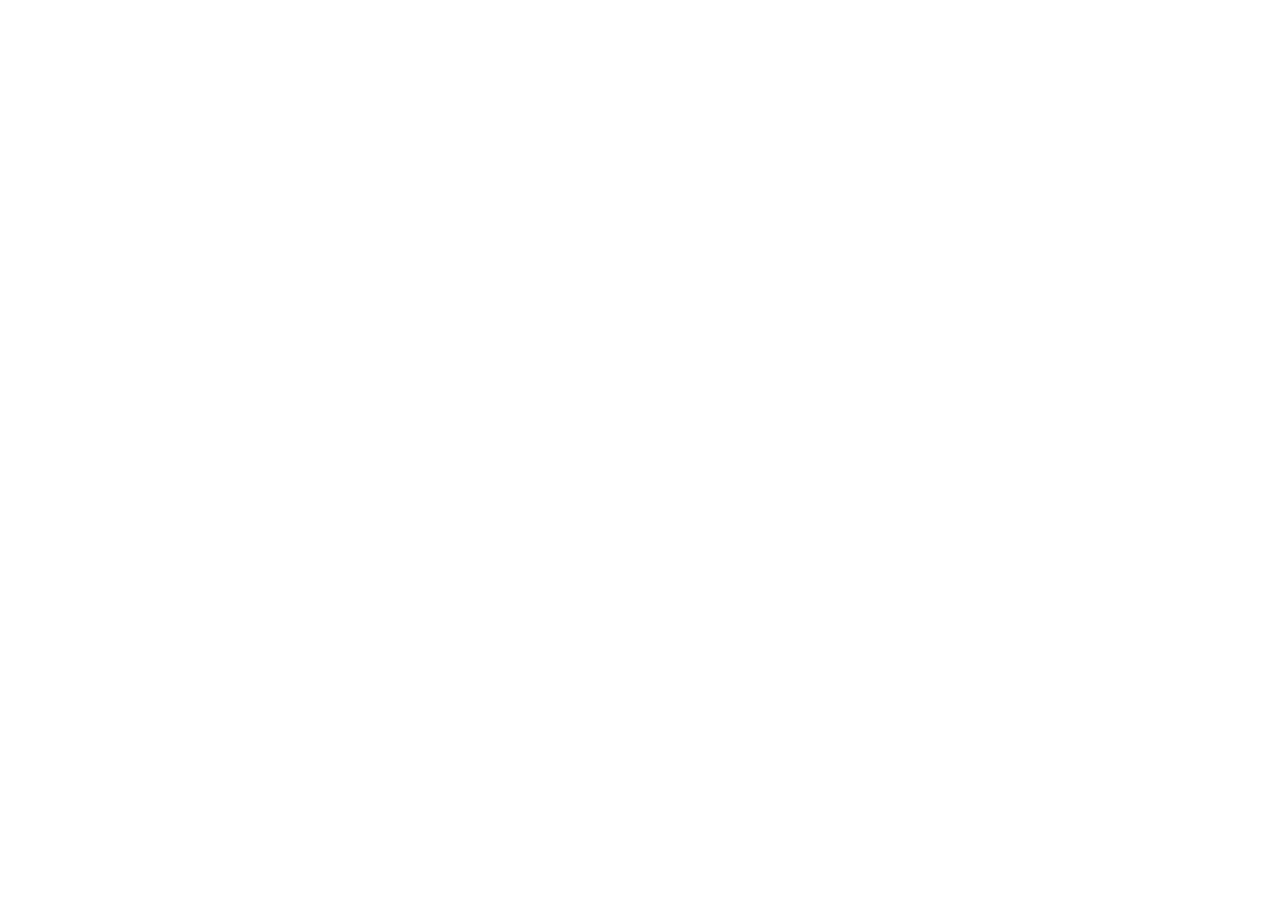
==== web/index.html @ fe961110 "Start from Builder's template; brief from the description" ====
<!doctype html>
<html lang="en">
<head>
  <meta charset="utf-8">
  <meta name="viewport" content="width=device-width, initial-scale=1">
  <!-- Reference default. connect-src 'self' keeps fetches on this origin;
       'wasm-unsafe-eval' lets the page compile its own WebAssembly module;
       form-action 'none' blocks form posts. A meta policy cannot stop data
       leaving by navigation, so the browser check still watches requests. -->
  <meta http-equiv="Content-Security-Policy" content="default-src 'self'; script-src 'self' 'wasm-unsafe-eval'; connect-src 'self'; style-src 'self'; img-src 'self' data:; object-src 'none'; base-uri 'none'; form-action 'none'">
  <title>Builder tool</title>
  <link rel="stylesheet" href="style.css">
</head>
<body data-ready="false">
  <main>
    <h1 id="title"></h1>
    <div id="panels"></div>
    <p id="message" role="status"></p>
  </main>
  <noscript><p>This page needs JavaScript and WebAssembly.</p></noscript>
  <script type="module" src="app.js"></script>
</body>
</html>
---- web/style.css ----
:root {
  --ink: #1d232a;
  --paper: #ffffff;
  --muted: #5a646e;
  --accent: #9b1c1c;
}
@media (prefers-color-scheme: dark) {
  :root { --ink: #e8eaed; --paper: #15181c; --muted: #a9b1ba; --accent: #f08c8c; }
}
* { box-sizing: border-box; }
/* A display rule elsewhere must not show what the page hid. */
[hidden] { display: none !important; }
body {
  margin: 0;
  background: var(--paper);
  color: var(--ink);
  font: 1rem/1.5 system-ui, sans-serif;
}
main { max-width: 44rem; margin: 0 auto; padding: 2rem 1rem; }
h1 { font-size: 1.6rem; margin: 0 0 0.5rem; }
#message:not(:empty) { color: var(--accent); }
section { margin: 0 0 1rem; }
button { font: inherit; padding: 0.3rem 0.8rem; margin: 0 0.5rem 0.5rem 0; }
[data-term] { text-decoration: underline dotted; cursor: help; }
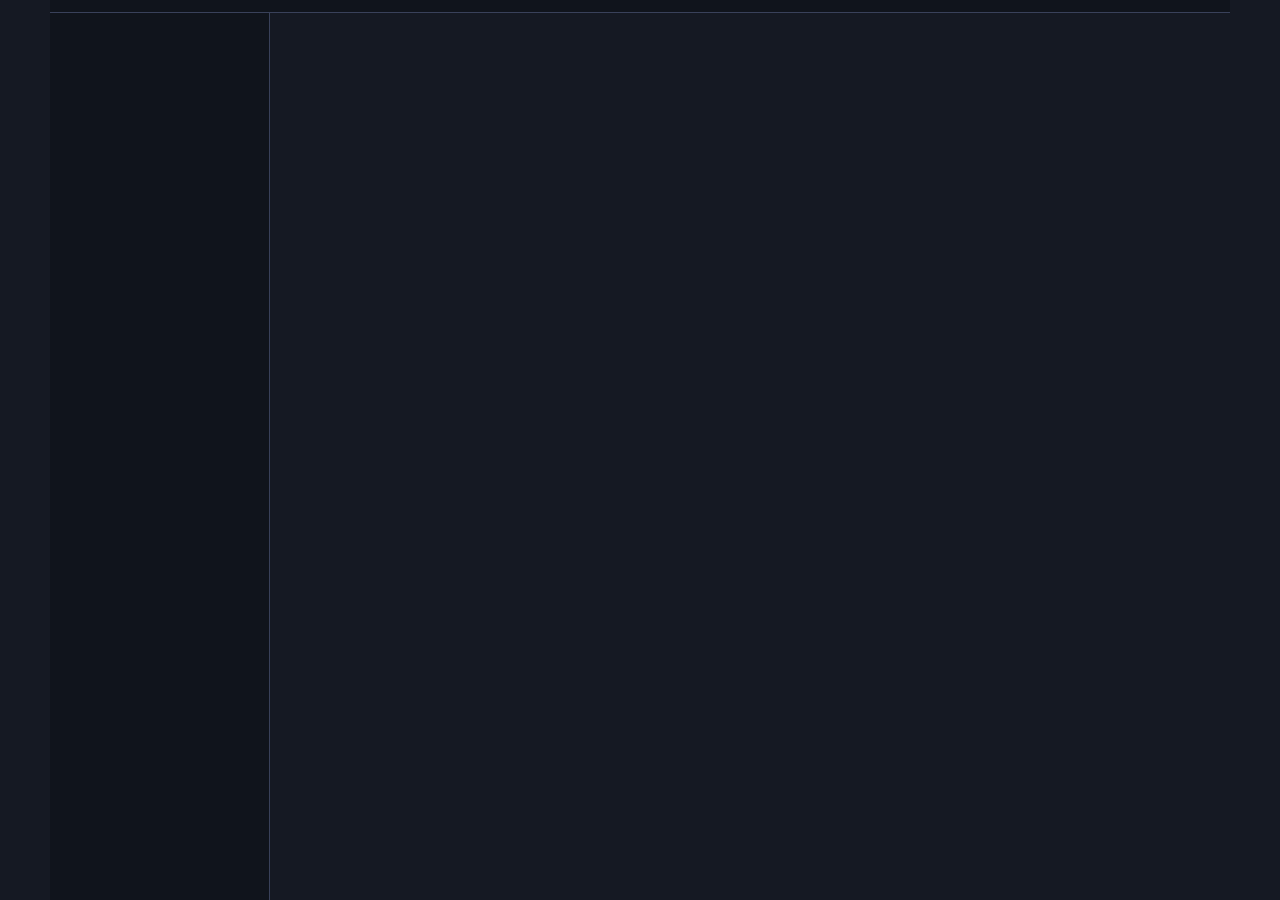
==== commit 7b6f0fd1: "MVP: twelve skills, combat, plan, prestige, return screen, save and playtest file (P1-P16)" ====
--- a/web/index.html
+++ b/web/index.html
@@ -2,21 +2,44 @@
 <html lang="en">
 <head>
   <meta charset="utf-8">
-  <meta name="viewport" content="width=device-width, initial-scale=1">
-  <!-- Reference default. connect-src 'self' keeps fetches on this origin;
-       'wasm-unsafe-eval' lets the page compile its own WebAssembly module;
-       form-action 'none' blocks form posts. A meta policy cannot stop data
-       leaving by navigation, so the browser check still watches requests. -->
-  <meta http-equiv="Content-Security-Policy" content="default-src 'self'; script-src 'self' 'wasm-unsafe-eval'; connect-src 'self'; style-src 'self'; img-src 'self' data:; object-src 'none'; base-uri 'none'; form-action 'none'">
-  <title>Builder tool</title>
+  <meta name="viewport" content="width=device-width, initial-scale=1, viewport-fit=cover">
+  <!-- Reference default, plus manifest-src 'self' for the mobile kit (D4).
+       connect-src 'self' keeps fetches on this origin; 'wasm-unsafe-eval' lets
+       the page compile its own WebAssembly module; form-action 'none' blocks
+       form posts. A meta policy cannot stop navigation, so the browser check
+       still watches requests. -->
+  <meta http-equiv="Content-Security-Policy" content="default-src 'self'; script-src 'self' 'wasm-unsafe-eval'; connect-src 'self'; style-src 'self'; img-src 'self' data: blob:; manifest-src 'self'; object-src 'none'; base-uri 'none'; form-action 'none'">
+  <meta name="theme-color" content="#10141c">
+  <meta name="apple-mobile-web-app-capable" content="yes">
+  <meta name="mobile-web-app-capable" content="yes">
+  <meta name="apple-mobile-web-app-status-bar-style" content="black-translucent">
+  <meta name="apple-mobile-web-app-title" content="Idle Game">
+  <link rel="manifest" href="manifest.webmanifest">
+  <link rel="apple-touch-icon" href="data/icons/icon-180.png">
+  <title>Idle Game</title>
   <link rel="stylesheet" href="style.css">
 </head>
 <body data-ready="false">
-  <main>
-    <h1 id="title"></h1>
-    <div id="panels"></div>
-    <p id="message" role="status"></p>
-  </main>
+  <div class="app">
+    <header class="top" id="top"></header>
+    <main class="main" id="main" aria-live="polite"></main>
+    <nav class="tabs" id="tabs" aria-label="Skills and screens"></nav>
+  </div>
+  <div class="shade" id="shade" hidden><div class="sheet" id="sheet" role="dialog" aria-modal="true"></div></div>
+  <div class="toasts" id="toasts" aria-live="polite"></div>
+  <p id="message" role="status"></p>
+  <input type="file" id="importer" accept="application/json,.json" hidden>
+  <template id="scene-tpl">
+    <svg class="scene-svg" viewBox="0 0 320 120" preserveAspectRatio="xMidYMax meet" aria-hidden="true">
+      <circle cx="280" cy="22" r="10" class="moon"/>
+      <use class="target" x="122" y="40" width="72" height="72"/>
+      <g class="figure">
+        <circle cx="100" cy="56" r="7" class="skin"/>
+        <path d="M100 63v20M100 83l-7 17M100 83l7 17" class="body"/>
+        <g class="swing"><path d="M100 70l14 0" class="arm"/><path d="M112 72l18 0" class="haft"/><path d="M128 66l6 6-6 6z" class="blade"/></g>
+      </g>
+    </svg>
+  </template>
   <noscript><p>This page needs JavaScript and WebAssembly.</p></noscript>
   <script type="module" src="app.js"></script>
 </body>
--- a/web/style.css
+++ b/web/style.css
@@ -1,24 +1,186 @@
+/* Dense, dark, idle-game UI after the person's video (BRIEF.md, Style).
+   Sizes and timings are presentation; every number about the game comes
+   from the core already formatted. */
 :root {
-  --ink: #1d232a;
-  --paper: #ffffff;
-  --muted: #5a646e;
-  --accent: #9b1c1c;
+  --bg: #151923; --panel: #222838; --panel2: #2b3246; --line: #39415a;
+  --fg: #e8ecf5; --muted: #98a2bb; --dim: #677089;
+  --gold: #f0a920; --gold-ink: #241a02; --xp: #4f8ef7; --mast: #a56cf0; --hp: #d9534f;
+  --good: #46c47a; --chip: #1a1f2c; --pres: #e86fb0; --fire: #f08a2a;
+  --r: 8px; --tap: 44px;
+  --font: system-ui, -apple-system, "Segoe UI", Roboto, sans-serif;
+  --safe-b: env(safe-area-inset-bottom, 0px); --safe-t: env(safe-area-inset-top, 0px);
+  --safe-l: env(safe-area-inset-left, 0px); --safe-r: env(safe-area-inset-right, 0px);
+  color-scheme: dark;
 }
-@media (prefers-color-scheme: dark) {
-  :root { --ink: #e8eaed; --paper: #15181c; --muted: #a9b1ba; --accent: #f08c8c; }
+* { box-sizing: border-box; -webkit-tap-highlight-color: transparent; }
+[hidden] { display: none !important; }
+html, body { height: 100%; }
+body { margin: 0; background: var(--bg); color: var(--fg); font: 14px/1.35 var(--font); touch-action: manipulation; -webkit-user-select: none; user-select: none; overflow: hidden; -webkit-text-size-adjust: 100%; }
+button { font: inherit; color: inherit; }
+textarea { -webkit-user-select: text; user-select: text; }
+.ic { width: 20px; height: 20px; flex: none; }
+.ic.big { width: 36px; height: 36px; }
+.app { height: 100%; display: grid; grid-template-rows: auto minmax(0, 1fr) auto; max-width: 1180px; margin: 0 auto; padding: 0 var(--safe-r) 0 var(--safe-l); }
+
+/* top bar */
+.top { display: flex; align-items: center; gap: 6px; padding: calc(var(--safe-t) + 6px) 10px 6px; background: #10141c; border-bottom: 1px solid var(--line); }
+.pill { display: flex; align-items: center; gap: 5px; background: var(--chip); border: 1px solid var(--line); border-radius: 999px; padding: 4px 10px; font-weight: 700; font-variant-numeric: tabular-nums; white-space: nowrap; font-size: 13px; }
+.pill .coin { width: 16px; height: 16px; }
+.pill.pres { border-color: var(--pres); color: #ffd0ea; }
+.sp { flex: 1; }
+.btn.icon-btn { min-width: var(--tap); min-height: var(--tap); padding: 0 8px; }
+.btn.icon-btn .label { display: none; }
+.btn.flag-btn .label { display: inline; font-size: 12px; }
+
+/* screen */
+.main { overflow-y: auto; -webkit-overflow-scrolling: touch; overscroll-behavior: contain; padding: 10px 10px 16px; display: grid; gap: 10px; align-content: start; }
+.panel { background: var(--panel); border: 1px solid var(--line); border-radius: var(--r); }
+.head { display: flex; align-items: center; gap: 10px; }
+.head .ico { width: 40px; height: 40px; border-radius: 8px; background: var(--panel2); display: grid; place-items: center; }
+.head .ico .ic { width: 28px; height: 28px; }
+.head h1 { margin: 0; font-size: 18px; letter-spacing: .05em; text-transform: uppercase; flex: 1; }
+.tag { font-weight: 800; font-size: 12.5px; padding: 3px 9px; border-radius: 6px; background: var(--panel2); color: #fff; font-variant-numeric: tabular-nums; white-space: nowrap; }
+.tag.xp { background: var(--xp); } .tag.mast { background: var(--mast); } .tag.hp { background: var(--hp); } .tag.pres { background: var(--pres); }
+.tag.lock { background: none; color: var(--muted); font-weight: 600; padding: 0; }
+.bar { position: relative; height: 18px; border-radius: 5px; background: var(--chip); overflow: hidden; border: 1px solid var(--line); }
+.bar > i { position: absolute; inset: 0 auto 0 0; background: var(--xp); transition: width .35s ease-out; }
+.bar.mast > i { background: var(--mast); } .bar.hp > i { background: var(--hp); } .bar.pres > i { background: var(--pres); } .bar.max > i { background: var(--gold); }
+.bar > span { position: absolute; inset: 0; display: flex; align-items: center; justify-content: space-between; padding: 0 8px; font-size: 11px; font-weight: 700; font-variant-numeric: tabular-nums; text-shadow: 0 1px 1px #000a; }
+.chips { display: flex; flex-wrap: wrap; gap: 5px; }
+.chip { display: inline-flex; align-items: center; gap: 5px; background: var(--chip); border: 1px solid var(--line); border-radius: 6px; padding: 3px 7px; font-size: 12px; font-variant-numeric: tabular-nums; }
+.chip .dot { width: 9px; height: 9px; border-radius: 50%; flex: none; background: #cfd6e6; }
+.chip.x .dot { background: var(--xp); } .chip.m .dot { background: var(--mast); } .chip.g .dot { background: var(--gold); }
+.chip.h .dot { background: var(--hp); } .chip.p .dot { background: var(--pres); } .chip.fire { border-color: var(--fire); } .chip.fire .dot { background: var(--fire); }
+.chip.bad { border-color: var(--hp); } .chip.bad .dot { background: var(--hp); }
+.flow { display: flex; flex-wrap: wrap; gap: 5px; align-items: center; font-size: 12px; color: var(--muted); }
+.btn.link { min-height: 30px; padding: 2px 8px; font-size: 12px; font-weight: 600; background: var(--chip); }
+.btn.link .ic { width: 14px; height: 14px; }
+.sec-h { margin: 0; font-size: 11px; letter-spacing: .1em; text-transform: uppercase; color: var(--muted); font-weight: 700; }
+.note { margin: 0; color: var(--muted); font-size: 13px; }
+.forecast { padding: 8px 10px; display: grid; gap: 6px; }
+
+/* the scene and the action bar: CSS animation from the core's duration */
+.scene { height: 110px; position: relative; overflow: hidden; border-radius: var(--r); background: linear-gradient(#2a3a5c, #1d2a3f 70%, #213322 70%); border: 1px solid var(--line); }
+.scene-svg { position: absolute; inset: 0; width: 100%; height: 100%; }
+.scene .moon { fill: #f5e6a8; opacity: .8; }
+.scene .skin { fill: #e0b48a; } .scene .body { stroke: #3a6ad0; stroke-width: 5; stroke-linecap: round; fill: none; }
+.scene .arm { stroke: #e0b48a; stroke-width: 4; stroke-linecap: round; } .scene .haft { stroke: #a07040; stroke-width: 3; } .scene .blade { fill: #cfd6e6; }
+.scene .swing { transform-origin: 112px 72px; transform: rotate(-70deg); }
+.scene.running .swing { animation: swing var(--dur, 3s) linear var(--delay, 0s) infinite; }
+@keyframes swing { 0%, 80% { transform: rotate(-70deg); } 90% { transform: rotate(25deg); } 100% { transform: rotate(-70deg); } }
+.scene .cap { position: absolute; left: 8px; bottom: 6px; font-size: 11px; color: #c9d3e8; background: #0008; padding: 2px 6px; border-radius: 4px; }
+.act-bar { height: 8px; border-radius: 4px; background: var(--chip); overflow: hidden; }
+.act-bar.now { height: 10px; }
+.act-bar > i { display: block; height: 100%; width: 100%; background: linear-gradient(90deg, #f5c04b, var(--gold)); transform-origin: left; transform: scaleX(0); animation: fill var(--dur, 3s) linear var(--delay, 0s) infinite; }
+@keyframes fill { from { transform: scaleX(0); } to { transform: scaleX(1); } }
+
+/* cards */
+.cards { display: grid; grid-template-columns: repeat(auto-fill, minmax(min(100%, 300px), 1fr)); gap: 8px; }
+.card { padding: 10px; display: grid; gap: 7px; align-content: start; }
+.card.active { border-color: var(--gold); box-shadow: 0 0 0 1px var(--gold) inset; }
+.card.locked { opacity: .55; }
+.card-top { display: flex; gap: 10px; align-items: center; }
+.art { width: 46px; height: 46px; flex: none; border-radius: 8px; background: var(--panel2); display: grid; place-items: center; }
+.nm { flex: 1; min-width: 0; }
+.nm strong { display: block; font-size: 15px; }
+.nm small { color: var(--muted); font-size: 12px; }
+.checks { display: grid; grid-template-columns: repeat(4, 1fr); gap: 4px; }
+.checks div { font-size: 10.5px; text-align: center; padding: 3px 2px; border-radius: 4px; background: var(--chip); color: var(--dim); border: 1px solid var(--line); }
+.checks div.on { color: #e9dcff; border-color: var(--mast); background: #2e2346; }
+.card-buttons { display: flex; gap: 6px; }
+.btn { min-height: var(--tap); padding: 0 14px; border-radius: var(--r); border: 1px solid var(--line); background: var(--panel2); font-weight: 700; cursor: pointer; display: inline-flex; align-items: center; justify-content: center; gap: 6px; }
+.btn.go { flex: 1; }
+.btn.small { padding: 0 10px; font-size: 13px; }
+.btn.primary { background: #3d5bb8; border-color: #4c6bd0; }
+.btn.stop { background: #7a3030; border-color: #94403e; }
+.btn.good { background: #2e7d4f; border-color: #3a9761; }
+.btn.pres { background: #8a2f63; border-color: var(--pres); }
+.btn.plain { background: none; }
+.btn:disabled { opacity: .45; cursor: not-allowed; }
+.btn[aria-pressed="true"] { border-color: var(--gold); box-shadow: 0 0 0 1px var(--gold) inset; }
+
+/* combat */
+.styles { display: grid; grid-template-columns: repeat(3, 1fr); gap: 6px; }
+.btn.style { display: grid; justify-items: center; align-content: center; min-height: 64px; padding: 6px 4px; gap: 2px; }
+.btn.style small { color: var(--muted); font-size: 10.5px; font-weight: 500; text-align: center; }
+.fight { display: grid; grid-template-columns: 1fr auto 1fr; gap: 8px; align-items: center; }
+.fighter { display: grid; gap: 4px; min-width: 0; }
+.fighter b { font-size: 13px; }
+.vs { font-weight: 800; color: var(--dim); }
+
+/* bank, rows, lists */
+.bank { display: grid; grid-template-columns: repeat(auto-fill, minmax(76px, 1fr)); gap: 6px; padding: 8px; }
+.slot { background: var(--panel2); border: 1px solid var(--line); border-radius: 6px; aspect-ratio: 1; display: grid; place-items: center; position: relative; padding: 4px; cursor: pointer; min-height: var(--tap); }
+.slot-ic { width: 58%; height: 58%; }
+.slot b { position: absolute; left: 4px; top: 2px; font-size: 11px; color: #ffe38a; text-shadow: 0 1px 1px #000; }
+.slot small { position: absolute; bottom: 2px; font-size: 9.5px; color: var(--muted); white-space: nowrap; overflow: hidden; max-width: 95%; }
+.group { display: grid; gap: 6px; }
+.rows { display: grid; }
+.rowi { display: flex; align-items: center; gap: 10px; padding: 10px; border-top: 1px solid var(--line); min-height: var(--tap); flex-wrap: wrap; }
+.rowi:first-child { border-top: 0; }
+.row-ic { width: 28px; height: 28px; }
+.grow { flex: 1; min-width: 150px; }
+.grow b { display: block; }
+.grow small { color: var(--muted); display: block; }
+.row-buttons { display: flex; gap: 6px; flex-wrap: wrap; }
+.button-row { display: flex; gap: 8px; flex-wrap: wrap; }
+.button-row .btn { flex: 1; }
+.keep { display: grid; grid-template-columns: 1fr 1fr; gap: 10px; padding: 10px; }
+.keep h3 { margin: 0 0 4px; font-size: 12px; letter-spacing: .08em; text-transform: uppercase; }
+.keep .k h3 { color: var(--good); } .keep .l h3 { color: var(--hp); }
+.keep ul { margin: 0; padding-left: 1.1em; display: grid; gap: 3px; font-size: 13px; }
+.info { padding: 10px; }
+.info h2 { margin: 0 0 4px; font-size: 15px; }
+.info p { margin: 0; color: var(--muted); }
+
+/* tabs: two rows of seven on a phone, a rail on a wide screen */
+.tabs { background: #10141c; border-top: 1px solid var(--line); padding: 3px 3px calc(var(--safe-b) + 3px); display: grid; grid-template-columns: repeat(7, minmax(0, 1fr)); gap: 2px; }
+.tab { min-height: 50px; border: 1px solid transparent; border-radius: 8px; background: none; display: grid; justify-items: center; align-content: center; gap: 1px; cursor: pointer; padding: 2px 0; position: relative; min-width: 0; }
+.tab .ic { width: 22px; height: 22px; }
+.tab-label { font-size: 9.5px; color: var(--muted); white-space: nowrap; overflow: hidden; max-width: 100%; }
+.tab .full { display: none; }
+.tab[aria-current="page"] { background: var(--panel2); border-color: var(--line); }
+.tab[aria-current="page"] .tab-label { color: var(--fg); }
+.tab .run { position: absolute; top: 4px; right: 6px; width: 7px; height: 7px; border-radius: 50%; background: var(--good); box-shadow: 0 0 6px var(--good); }
+.tab .lvl { position: absolute; top: 2px; left: 4px; font-size: 9px; color: var(--dim); font-weight: 700; }
+@media (min-width: 900px) {
+  .app { grid-template-columns: 220px minmax(0, 1fr); grid-template-rows: auto minmax(0, 1fr); }
+  .top { grid-column: 1 / -1; }
+  .tabs { grid-row: 2; grid-column: 1; grid-template-columns: 1fr; align-content: start; border-top: 0; border-right: 1px solid var(--line); overflow-y: auto; }
+  .tab { grid-template-columns: 24px 26px 1fr; justify-items: start; align-items: center; padding: 4px 22px 4px 8px; min-height: 40px; }
+  .tab-label { font-size: 13px; } .tab .short { display: none; } .tab .full { display: inline; }
+  .tab .lvl { position: static; font-size: 11px; }
+  .tab .run { right: 8px; top: 50%; }
+  .main { grid-row: 2; grid-column: 2; padding: 14px; }
 }
-* { box-sizing: border-box; }
-/* A display rule elsewhere must not show what the page hid. */
-[hidden] { display: none !important; }
-body {
-  margin: 0;
-  background: var(--paper);
-  color: var(--ink);
-  font: 1rem/1.5 system-ui, sans-serif;
+@media (max-height: 560px) and (orientation: landscape) { .scene { height: 80px; } }
+
+/* sheets */
+.shade { position: fixed; inset: 0; background: #05070cd0; display: grid; place-items: end center; z-index: 20; padding: 12px 12px calc(var(--safe-b) + 12px); }
+@media (min-width: 700px) { .shade { place-items: center; } }
+.sheet { width: min(540px, 100%); max-height: 88vh; overflow-y: auto; overscroll-behavior: contain; background: var(--panel); border: 1px solid var(--line); border-radius: 14px; padding: 16px; display: grid; gap: 10px; }
+.sheet h2 { margin: 0; font-size: 20px; }
+.sheet p { margin: 0; color: var(--muted); }
+.sheet .eyebrow { font-size: 13px; }
+.big { font: 800 32px/1.05 var(--font); font-variant-numeric: tabular-nums; }
+.gains { display: grid; gap: 6px; }
+.gains .rowi { border: 1px solid var(--line); border-radius: 8px; background: var(--chip); padding: 7px 10px; opacity: 0; transform: translateY(6px); animation: rise .35s ease-out forwards; animation-delay: calc(var(--i, 0) * 80ms); }
+.gains .rowi.up { border-color: var(--xp); } .gains .rowi.rare { border-color: var(--gold); background: #2f2510; } .gains .rowi.used { border-style: dashed; color: var(--muted); }
+@keyframes rise { to { opacity: 1; transform: none; } }
+.ready .rowi { flex-wrap: wrap; }
+.capnote { font-size: 12px; border-left: 3px solid var(--gold); padding-left: 8px; }
+.choice h3, .input h3 { margin: 0 0 6px; font-size: 14px; }
+.btn.pick { flex: 1 1 22%; min-width: 70px; }
+.input { display: grid; }
+.input textarea { width: 100%; font: 16px var(--font); padding: 8px; border-radius: 8px; border: 1px solid var(--line); background: var(--bg); color: var(--fg); }
+.sheet-buttons .btn { min-height: 48px; }
+
+/* toasts */
+.toasts { position: fixed; left: 0; right: 0; bottom: calc(var(--safe-b) + 120px); display: grid; justify-items: center; gap: 6px; pointer-events: none; z-index: 30; }
+.toast { background: #0f1320; border: 1px solid var(--gold); padding: 8px 14px; border-radius: 10px; font-weight: 700; opacity: 0; animation: toast 2.6s ease-out forwards; animation-delay: calc(var(--i, 0) * 250ms); }
+@keyframes toast { 0% { opacity: 0; transform: translateY(10px); } 10%, 80% { opacity: 1; transform: none; } 100% { opacity: 0; } }
+#message:not(:empty) { position: fixed; top: 40%; left: 16px; right: 16px; text-align: center; color: var(--hp); }
+@media (prefers-reduced-motion: reduce) {
+  .scene.running .swing, .act-bar > i { animation-duration: 0s; }
+  .gains .rowi, .toast { animation: none; opacity: 1; transform: none; }
 }
-main { max-width: 44rem; margin: 0 auto; padding: 2rem 1rem; }
-h1 { font-size: 1.6rem; margin: 0 0 0.5rem; }
-#message:not(:empty) { color: var(--accent); }
-section { margin: 0 0 1rem; }
-button { font: inherit; padding: 0.3rem 0.8rem; margin: 0 0.5rem 0.5rem 0; }
-[data-term] { text-decoration: underline dotted; cursor: help; }
